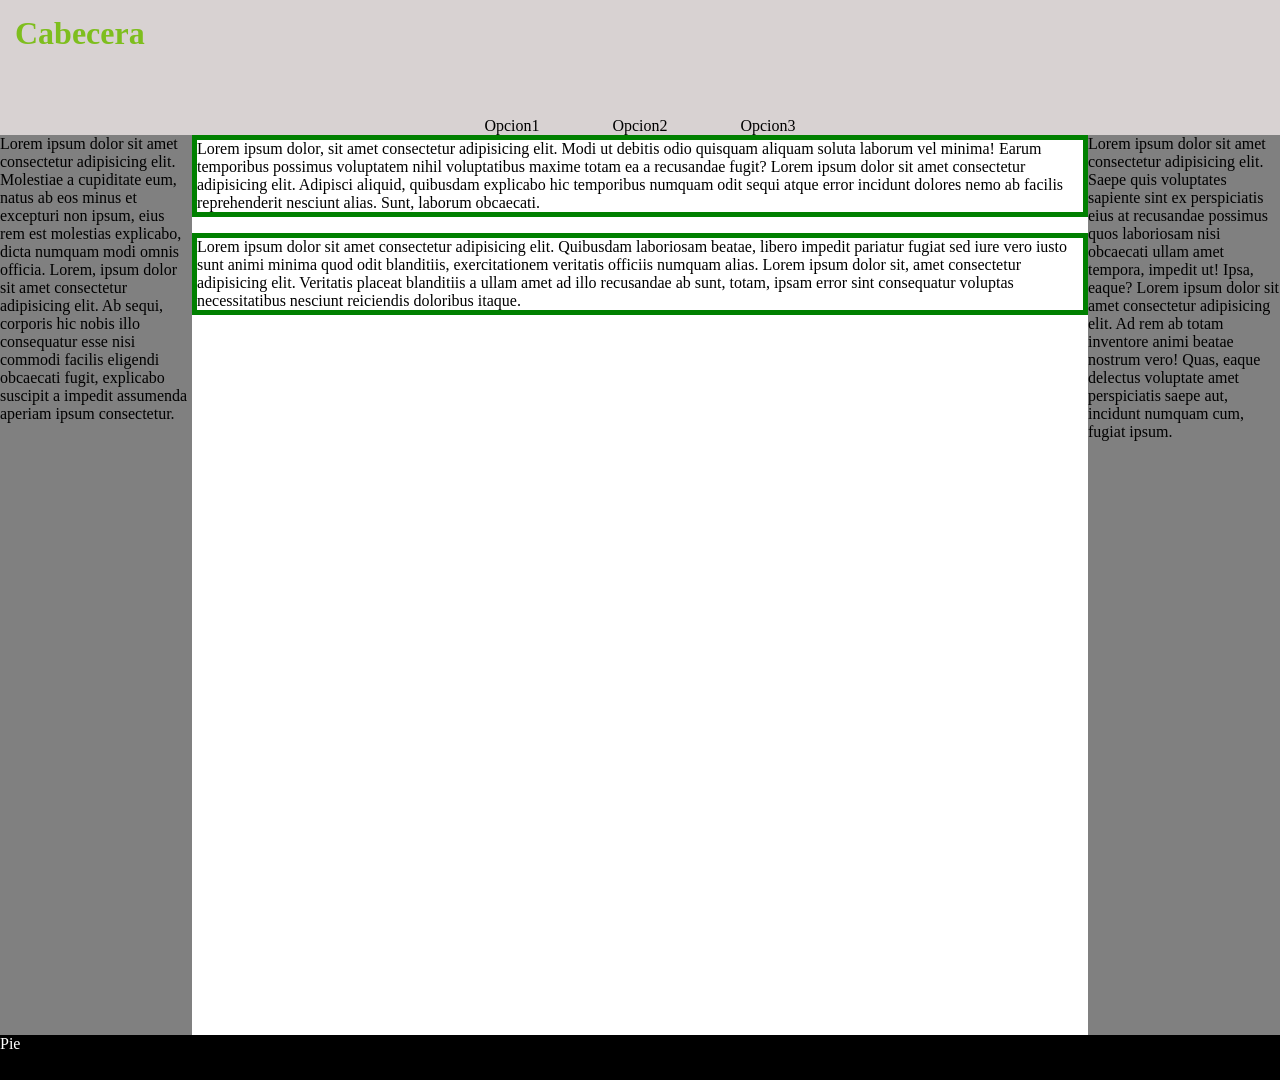
==== Index.html @ 3519b5b1 "EjerciciosDIW-10FlexRubenFernandez" ====
<!DOCTYPE html>
<html lang="es">
<head>
    <meta charset="UTF-8">
    <meta http-equiv="X-UA-Compatible" content="IE=edge">
    <meta name="viewport" content="width=device-width, initial-scale=1.0">
    <title>Ejercicio</title>
    <link rel="stylesheet" href="style.css">
</head>
<body>
    <header>
        <h1>Cabecera</h1>
        <nav>
            <ul>
                <li>Opcion1</li>
                <li>Opcion2</li>
                <li>Opcion3</li>
            </ul>
        </nav>
    </header>

    <main>
        <section>
            <p>Lorem ipsum dolor sit amet consectetur adipisicing elit. Molestiae a cupiditate eum, natus ab eos minus et
                excepturi non ipsum, eius rem est molestias explicabo, dicta numquam modi omnis officia. Lorem, ipsum dolor
                sit amet consectetur adipisicing elit. Ab sequi, corporis hic nobis illo consequatur esse nisi commodi
                facilis eligendi obcaecati fugit, explicabo suscipit a impedit assumenda aperiam ipsum consectetur.</p>
        </section>
        <section class="centro">
            <article>
                <p class="p1">Lorem ipsum dolor, sit amet consectetur adipisicing elit. Modi ut debitis odio quisquam
                    aliquam soluta laborum vel minima! Earum temporibus possimus voluptatem nihil voluptatibus maxime totam
                    ea a recusandae fugit? Lorem ipsum dolor sit amet consectetur adipisicing elit. Adipisci aliquid,
                    quibusdam explicabo hic temporibus numquam odit sequi atque error incidunt dolores nemo ab facilis
                    reprehenderit nesciunt alias. Sunt, laborum obcaecati.</p>
            </article>
            <article>
                <p class="p2">Lorem ipsum dolor sit amet consectetur adipisicing elit. Quibusdam laboriosam beatae, libero
                    impedit pariatur fugiat sed iure vero iusto sunt animi minima quod odit blanditiis, exercitationem
                    veritatis officiis numquam alias. Lorem ipsum dolor sit, amet consectetur adipisicing elit. Veritatis
                    placeat blanditiis a ullam amet ad illo recusandae ab sunt, totam, ipsam error sint consequatur voluptas
                    necessitatibus nesciunt reiciendis doloribus itaque.</p>
            </article>
        </section>
        <section>
            <p>Lorem ipsum dolor sit amet consectetur adipisicing elit. Saepe quis voluptates sapiente sint ex perspiciatis
                eius at recusandae possimus quos laboriosam nisi obcaecati ullam amet tempora, impedit ut! Ipsa, eaque?
                Lorem ipsum dolor sit amet consectetur adipisicing elit. Ad rem ab totam inventore animi beatae nostrum
                vero! Quas, eaque delectus voluptate amet perspiciatis saepe aut, incidunt numquam cum, fugiat ipsum.</p>
        </section>
    
    </main>

    <footer>
        Pie
    </footer>
</body>
</html>
---- style.css ----
*{
    box-sizing: border-box;
    padding: 0;
    margin: 0;
}

header{
   height: 15vh;
   background-color: rgb(216, 210, 210);
}

h1{
    padding: 15px;
    color: rgb(126, 190, 30);
}

nav{
    margin: 50px auto;
    width: 30vw;
}

ul{
    list-style: none;
    display: flex;
    justify-content: space-around
   
}

main{
   display: flex;
   flex-direction: row;
   width: 100vw;
   height: 100vh;
    
}

section:first-child,section:last-child{
    width: 30vw;
    height: auto;
    background-color: gray;
}

.centro{
    display: flex;
    flex-direction: column;
    width: auto;
    justify-content: space-between;
    height: 20vh;

}

article{
    width: 70vw;
    border: green 5px solid;
    
}


footer{
    background-color: black;
    color: white;
    height: 5vh;
}

@media (max-width:720px){
    main{
        flex-direction: column;
        width: 100vw;
        
    }
    section:first-child,section:last-child{
        width: 100vw;
        height: auto;
    }

    .centro{
       
     height: auto;
    
    }

    article{
        width: 100vw;
    }

    header{
        height: auto;
        width: 100vw;
     }
}
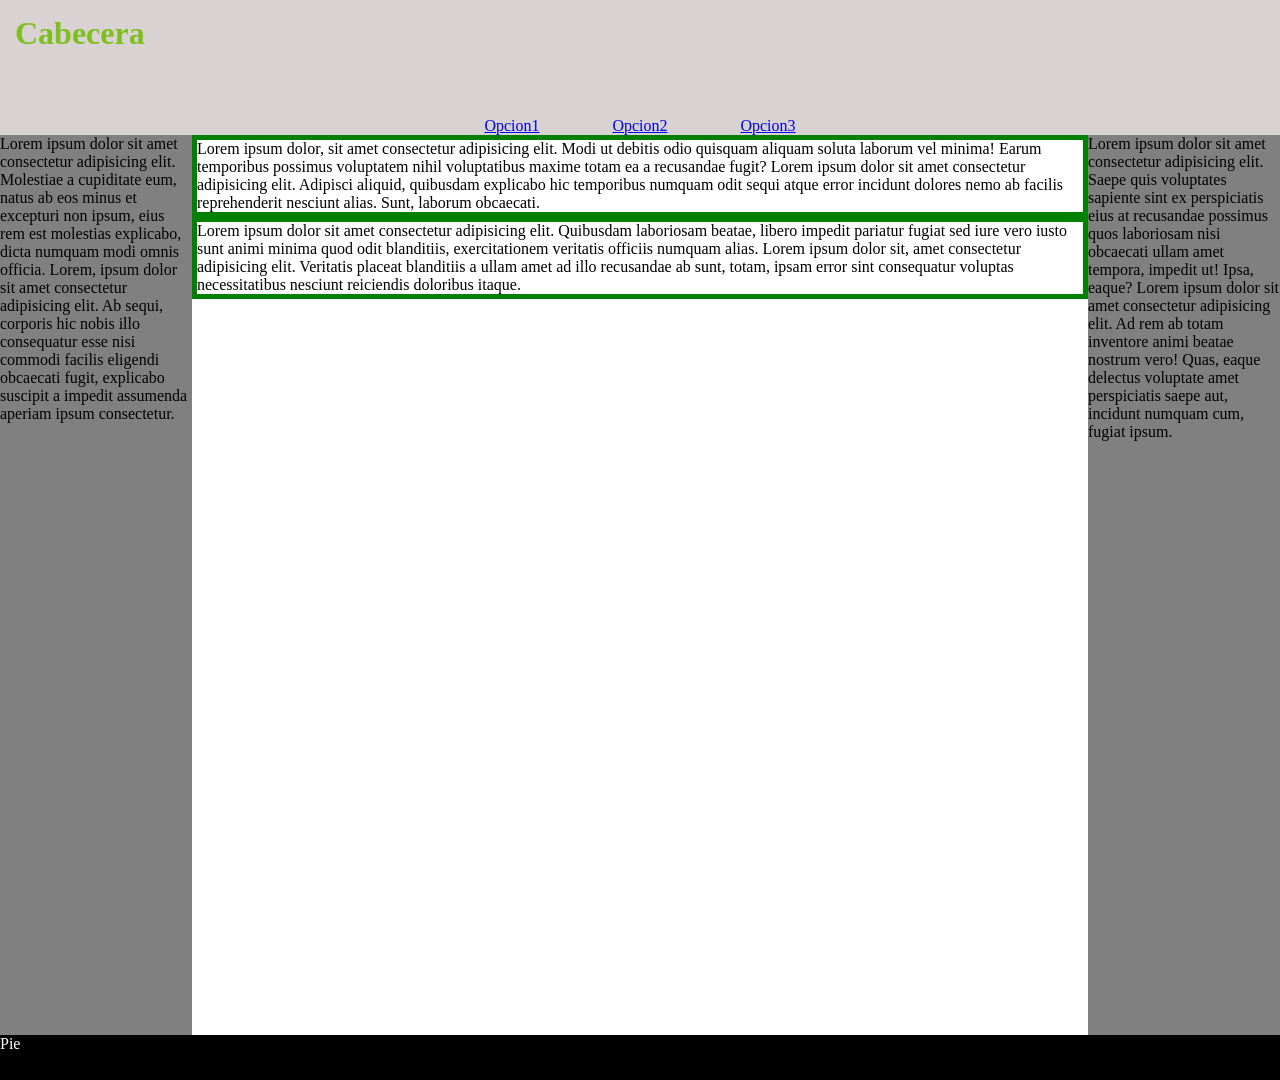
==== commit 5a0a0294: "EjerciciosDIW-10FlexRubenFernandez" ====
--- a/Index.html
+++ b/Index.html
@@ -12,9 +12,9 @@
         <h1>Cabecera</h1>
         <nav>
             <ul>
-                <li>Opcion1</li>
-                <li>Opcion2</li>
-                <li>Opcion3</li>
+                <a href="#"><li>Opcion1</li></a>
+                <a href="#"><li>Opcion2</li></a>
+                <a href="#"><li>Opcion3</li></a>
             </ul>
         </nav>
     </header>
@@ -28,14 +28,14 @@
         </section>
         <section class="centro">
             <article>
-                <p class="p1">Lorem ipsum dolor, sit amet consectetur adipisicing elit. Modi ut debitis odio quisquam
+                <p>Lorem ipsum dolor, sit amet consectetur adipisicing elit. Modi ut debitis odio quisquam
                     aliquam soluta laborum vel minima! Earum temporibus possimus voluptatem nihil voluptatibus maxime totam
                     ea a recusandae fugit? Lorem ipsum dolor sit amet consectetur adipisicing elit. Adipisci aliquid,
                     quibusdam explicabo hic temporibus numquam odit sequi atque error incidunt dolores nemo ab facilis
                     reprehenderit nesciunt alias. Sunt, laborum obcaecati.</p>
             </article>
             <article>
-                <p class="p2">Lorem ipsum dolor sit amet consectetur adipisicing elit. Quibusdam laboriosam beatae, libero
+                <p>Lorem ipsum dolor sit amet consectetur adipisicing elit. Quibusdam laboriosam beatae, libero
                     impedit pariatur fugiat sed iure vero iusto sunt animi minima quod odit blanditiis, exercitationem
                     veritatis officiis numquam alias. Lorem ipsum dolor sit, amet consectetur adipisicing elit. Veritatis
                     placeat blanditiis a ullam amet ad illo recusandae ab sunt, totam, ipsam error sint consequatur voluptas
--- a/style.css
+++ b/style.css
@@ -45,7 +45,7 @@
     flex-direction: column;
     width: auto;
     justify-content: space-between;
-    height: 20vh;
+    height: 15vh;
 
 }
 
@@ -87,4 +87,9 @@
         height: auto;
         width: 100vw;
      }
+
+     nav{
+        margin: auto;
+        width: auto;
+    }
 }
